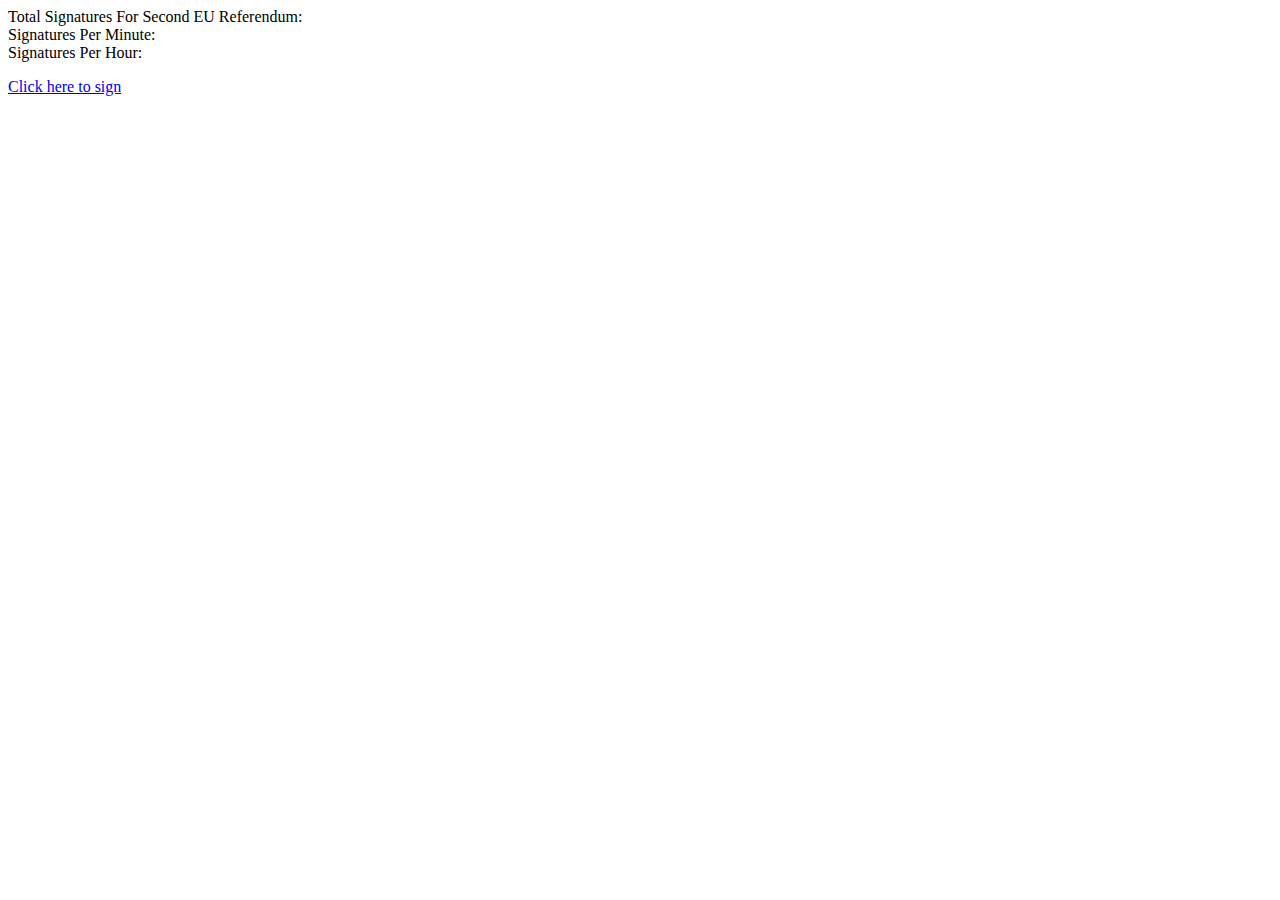
==== index.html @ 9adcb430 "Merge pull request #1 from sachaysl/master" ====
<html>
<head>
  <meta charset="UTF-8">
  <script src="//d3js.org/d3.v3.min.js" charset="utf-8"></script>
  <script language="javascript" type="text/javascript" src="libraries/p5.js"></script>
  <!-- uncomment lines below to include extra p5 libraries -->
  <script language="javascript" src="libraries/p5.dom.js"></script>
  <!--<script language="javascript" src="libraries/p5.sound.js"></script>-->
  <script language="javascript" type="text/javascript" src="visualizeJSON.js"></script>
  <!-- this line removes any default padding and style. you might only need one of these values set. -->
   <link rel="stylesheet" type="text/css" href="EUreferendum.css" </link>
</head>
<body>
  <div id="signatures" class="data">Total Signatures For Second EU Referendum:
    <span id="signaturesNumber" class="number"> </span>
  </div>
  <div id="signaturesPerMin" class="data">Signatures Per Minute:
    <span id="signaturesPerMinNumber" class="number"> </span>
  </div>
  <div id="signaturesPerHour" class="data">Signatures Per Hour:
    <span id="signaturesPerHourNumber" class="number"> </span>
    <p>
      <a href="https://petition.parliament.uk/petitions/131215"> Click here to sign </a>
    </p>
  </div>
</body>
</html>
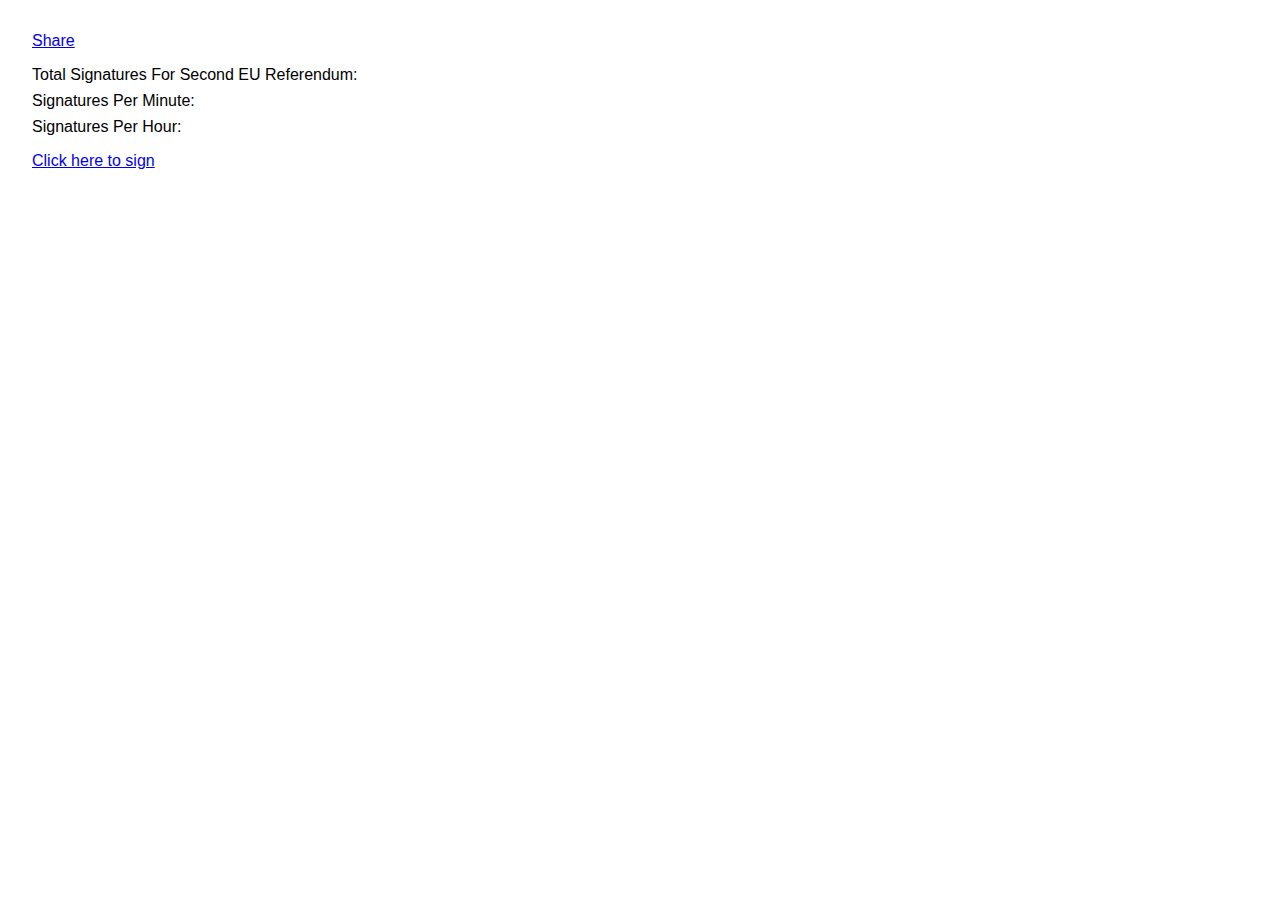
==== commit 15629b9f: "testing fb share button" ====
--- a/index.html
+++ b/index.html
@@ -11,6 +11,16 @@
    <link rel="stylesheet" type="text/css" href="EUreferendum.css" </link>
 </head>
 <body>
+    <div id="fb-root"></div>
+  <script>(function(d, s, id) {
+    var js, fjs = d.getElementsByTagName(s)[0];
+    if (d.getElementById(id)) return;
+    js = d.createElement(s); js.id = id;
+    js.src = "//connect.facebook.net/en_GB/sdk.js#xfbml=1&version=v2.6";
+    fjs.parentNode.insertBefore(js, fjs);
+    }(document, 'script', 'facebook-jssdk'));
+  </script>
+  <div class="fb-share-button" data-href="https://sachaysl.github.io/second-referendum-counter/" data-layout="button_count" data-mobile-iframe="true"><a class="fb-xfbml-parse-ignore" target="_blank" href="https://www.facebook.com/sharer/sharer.php?u=https%3A%2F%2Fsachaysl.github.io%2Fsecond-referendum-counter%2F&amp;src=sdkpreparse">Share</a></div>
   <div id="signatures" class="data">Total Signatures For Second EU Referendum:
     <span id="signaturesNumber" class="number"> </span>
   </div>
--- a/EUreferendum.css
+++ b/EUreferendum.css
@@ -0,0 +1,22 @@
+body {
+    font-family: Helvetica;
+    margin-left: 2rem;
+    margin-top: 4rem;
+}
+
+.data {
+    padding-bottom: 0.5rem;
+}
+
+.number {
+    color: green;
+}
+
+.fb-share-button {
+    margin-bottom: 1rem;
+    margin-top: -2rem;
+}
+
+a {
+ 
+}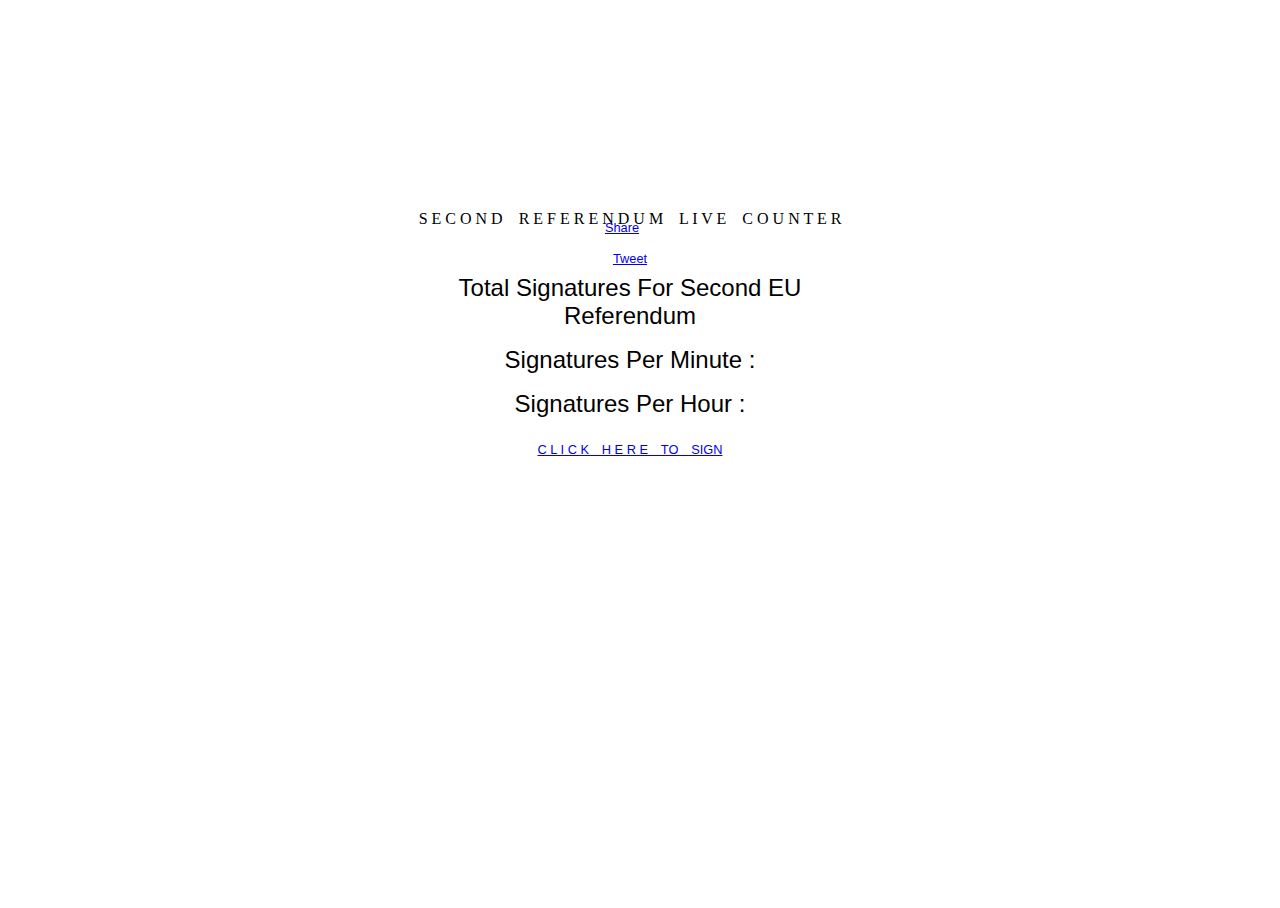
==== commit 48a2ebfa: "added meta viewport tag" ====
--- a/index.html
+++ b/index.html
@@ -1,6 +1,7 @@
 <html>
 <head>
   <meta charset="UTF-8">
+  <meta name="viewport" content="width=device-width, initial-scale=1">
   <script src="//d3js.org/d3.v3.min.js" charset="utf-8"></script>
   <script language="javascript" type="text/javascript" src="libraries/p5.js"></script>
   <!-- uncomment lines below to include extra p5 libraries -->
@@ -11,7 +12,11 @@
    <link rel="stylesheet" type="text/css" href="EUreferendum.css" </link>
 </head>
 <body>
-    <div id="fb-root"></div>
+  <div id="container">
+  <div id="title"> S E C O N D&emsp;R E F E R E N D U M&emsp;L I V E&emsp;C O U N T E R
+  </div>
+  <div id="shareContainer">
+  <div id="fb-root"></div>
   <script>(function(d, s, id) {
     var js, fjs = d.getElementsByTagName(s)[0];
     if (d.getElementById(id)) return;
@@ -20,18 +25,22 @@
     fjs.parentNode.insertBefore(js, fjs);
     }(document, 'script', 'facebook-jssdk'));
   </script>
-  <div class="fb-share-button" data-href="https://sachaysl.github.io/second-referendum-counter/" data-layout="button_count" data-mobile-iframe="true"><a class="fb-xfbml-parse-ignore" target="_blank" href="https://www.facebook.com/sharer/sharer.php?u=https%3A%2F%2Fsachaysl.github.io%2Fsecond-referendum-counter%2F&amp;src=sdkpreparse">Share</a></div>
-  <div id="signatures" class="data">Total Signatures For Second EU Referendum:
+  <div class="fb-share-button" data-href="https://sachaysl.github.io/second-referendum-live-counter/" data-layout="button_count" data-mobile-iframe="true"><a class="fb-xfbml-parse-ignore" target="_blank" href="https://www.facebook.com/sharer/sharer.php?u=https%3A%2F%2Fsachaysl.github.io%2Fsecond-referendum-live-counter%2F&amp;src=sdkpreparse">Share</a></div>
+  <a href="https://twitter.com/share" class="twitter-share-button" data-via="ssaintleger">Tweet</a> <script>!function(d,s,id){var js,fjs=d.getElementsByTagName(s)[0],p=/^http:/.test(d.location)?'http':'https';if(!d.getElementById(id)){js=d.createElement(s);js.id=id;js.src=p+'://platform.twitter.com/widgets.js';fjs.parentNode.insertBefore(js,fjs);}}(document, 'script', 'twitter-wjs');</script>
+  </div>
+  <div id="signatures" class="data">Total Signatures For Second EU Referendum
     <span id="signaturesNumber" class="number"> </span>
   </div>
-  <div id="signaturesPerMin" class="data">Signatures Per Minute:
+  <div id="signaturesPerMin" class="data">Signatures Per Minute :
     <span id="signaturesPerMinNumber" class="number"> </span>
   </div>
-  <div id="signaturesPerHour" class="data">Signatures Per Hour:
+  <div id="signaturesPerHour" class="data">Signatures Per Hour :
     <span id="signaturesPerHourNumber" class="number"> </span>
     <p>
-      <a href="https://petition.parliament.uk/petitions/131215"> Click here to sign </a>
+      <a href="https://petition.parliament.uk/petitions/131215">
+	C L I C K&emsp;H E R E&emsp;TO&emsp;SIGN</a>
     </p>
+  </div>
   </div>
 </body>
 </html>
--- a/EUreferendum.css
+++ b/EUreferendum.css
@@ -1,11 +1,24 @@
 body {
-    font-family: Helvetica;
-    margin-left: 2rem;
-    margin-top: 4rem;
+    font-family: 'Gill Sans', 'Gill Sans MT', 'Helvetica';
+    margin-top: 1rem;
+    font-weight: 200;
+    font-size: 24px;
+}
+
+#container {
+    position: absolute;
+    width: 30rem;
+    height: 200px;
+    z-index: 15;
+    top: 50%;
+    left: 50%;
+    margin: -15rem 0 0 -250px;
+    text-align: center;
 }
 
 .data {
-    padding-bottom: 0.5rem;
+    padding-bottom: 1rem;
+    font-weight: 100;
 }
 
 .number {
@@ -15,8 +28,28 @@
 .fb-share-button {
     margin-bottom: 1rem;
     margin-top: -2rem;
+    margin-right: 1rem;
+}
+
+#title {
+    font-family: 'Gill Sans', 'Gill Sans MT';
+    margin-bottom: 1.5rem;
+    font-size: 1rem;
 }
 
 a {
- 
-}+    font-size: 0.8rem;
+    font-weight: 400;
+}
+
+#shareContainer {
+    margin-bottom: 0.5rem;
+}
+
+@media only screen and (max-width: 400px) {
+    body {
+	transform: scale(1.1);
+	transform-origin: 50% 50%;
+    }
+}
+    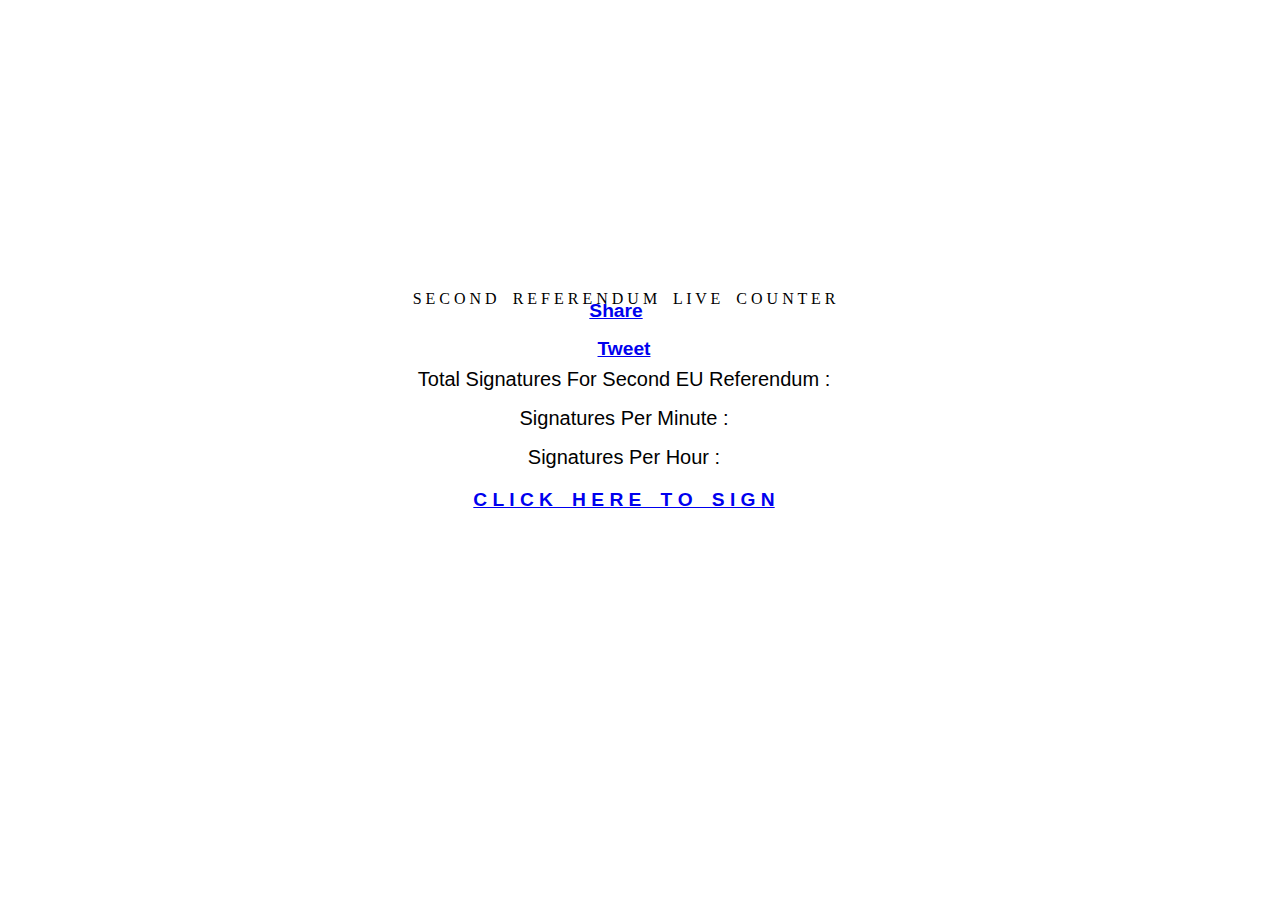
==== commit 7a274736: "added missing colon after 'Total Signatures...'" ====
--- a/index.html
+++ b/index.html
@@ -2,6 +2,8 @@
 <head>
   <meta charset="UTF-8">
   <meta name="viewport" content="width=device-width, initial-scale=1">
+  <meta property="og:image" content="image.png" />
+  <meta name="twitter:image" content="image.png"/>
   <script src="//d3js.org/d3.v3.min.js" charset="utf-8"></script>
   <script language="javascript" type="text/javascript" src="libraries/p5.js"></script>
   <!-- uncomment lines below to include extra p5 libraries -->
@@ -25,10 +27,10 @@
     fjs.parentNode.insertBefore(js, fjs);
     }(document, 'script', 'facebook-jssdk'));
   </script>
-  <div class="fb-share-button" data-href="https://sachaysl.github.io/second-referendum-live-counter/" data-layout="button_count" data-mobile-iframe="true"><a class="fb-xfbml-parse-ignore" target="_blank" href="https://www.facebook.com/sharer/sharer.php?u=https%3A%2F%2Fsachaysl.github.io%2Fsecond-referendum-live-counter%2F&amp;src=sdkpreparse">Share</a></div>
+  <div class="fb-share-button" data-href="https://sachaysl.github.io/2nd-referendum-live-counter/" data-layout="button_count" data-mobile-iframe="true"><a class="fb-xfbml-parse-ignore" target="_blank" href="https://www.facebook.com/sharer/sharer.php?u=https%3A%2F%2Fsachaysl.github.io%2F2nd-referendum-live-counter%2F&amp;src=sdkpreparse">Share</a></div>
   <a href="https://twitter.com/share" class="twitter-share-button" data-via="ssaintleger">Tweet</a> <script>!function(d,s,id){var js,fjs=d.getElementsByTagName(s)[0],p=/^http:/.test(d.location)?'http':'https';if(!d.getElementById(id)){js=d.createElement(s);js.id=id;js.src=p+'://platform.twitter.com/widgets.js';fjs.parentNode.insertBefore(js,fjs);}}(document, 'script', 'twitter-wjs');</script>
   </div>
-  <div id="signatures" class="data">Total Signatures For Second EU Referendum
+  <div id="signatures" class="data">Total Signatures For Second EU Referendum :
     <span id="signaturesNumber" class="number"> </span>
   </div>
   <div id="signaturesPerMin" class="data">Signatures Per Minute :
@@ -38,7 +40,7 @@
     <span id="signaturesPerHourNumber" class="number"> </span>
     <p>
       <a href="https://petition.parliament.uk/petitions/131215">
-	C L I C K&emsp;H E R E&emsp;TO&emsp;SIGN</a>
+	C L I C K&emsp;H E R E&emsp;T O&emsp;S I G N</a>
     </p>
   </div>
   </div>
--- a/EUreferendum.css
+++ b/EUreferendum.css
@@ -1,18 +1,17 @@
 body {
     font-family: 'Gill Sans', 'Gill Sans MT', 'Helvetica';
-    margin-top: 1rem;
     font-weight: 200;
-    font-size: 24px;
+    font-size: 20px;
 }
 
 #container {
     position: absolute;
-    width: 30rem;
-    height: 200px;
+    width: 40rem;
+    height: 20rem;
     z-index: 15;
     top: 50%;
     left: 50%;
-    margin: -15rem 0 0 -250px;
+    margin: -10rem 0 0 -21rem;
     text-align: center;
 }
 
@@ -38,8 +37,10 @@
 }
 
 a {
-    font-size: 0.8rem;
-    font-weight: 400;
+    padding-top: 2rem;
+    font-size: 1.2rem;
+    font-weight: 600;
+
 }
 
 #shareContainer {
@@ -48,8 +49,31 @@
 
 @media only screen and (max-width: 400px) {
     body {
-	transform: scale(1.1);
-	transform-origin: 50% 50%;
+	font-size: 15px;
+    }
+    #title {
+    font-size: 0.7rem;
+    }
+
+    a {
+    font-size: 1.0rem;
     }
 }
+
+@media only screen and (max-width: 400px) {
+    body {
+	font-size: 12px;
+    }
+    #title {
+	font-size: 0.6rem;
+    }
+    a {
+    font-size: 0.8rem;
+    }
+
+}
+
+
+
+
     